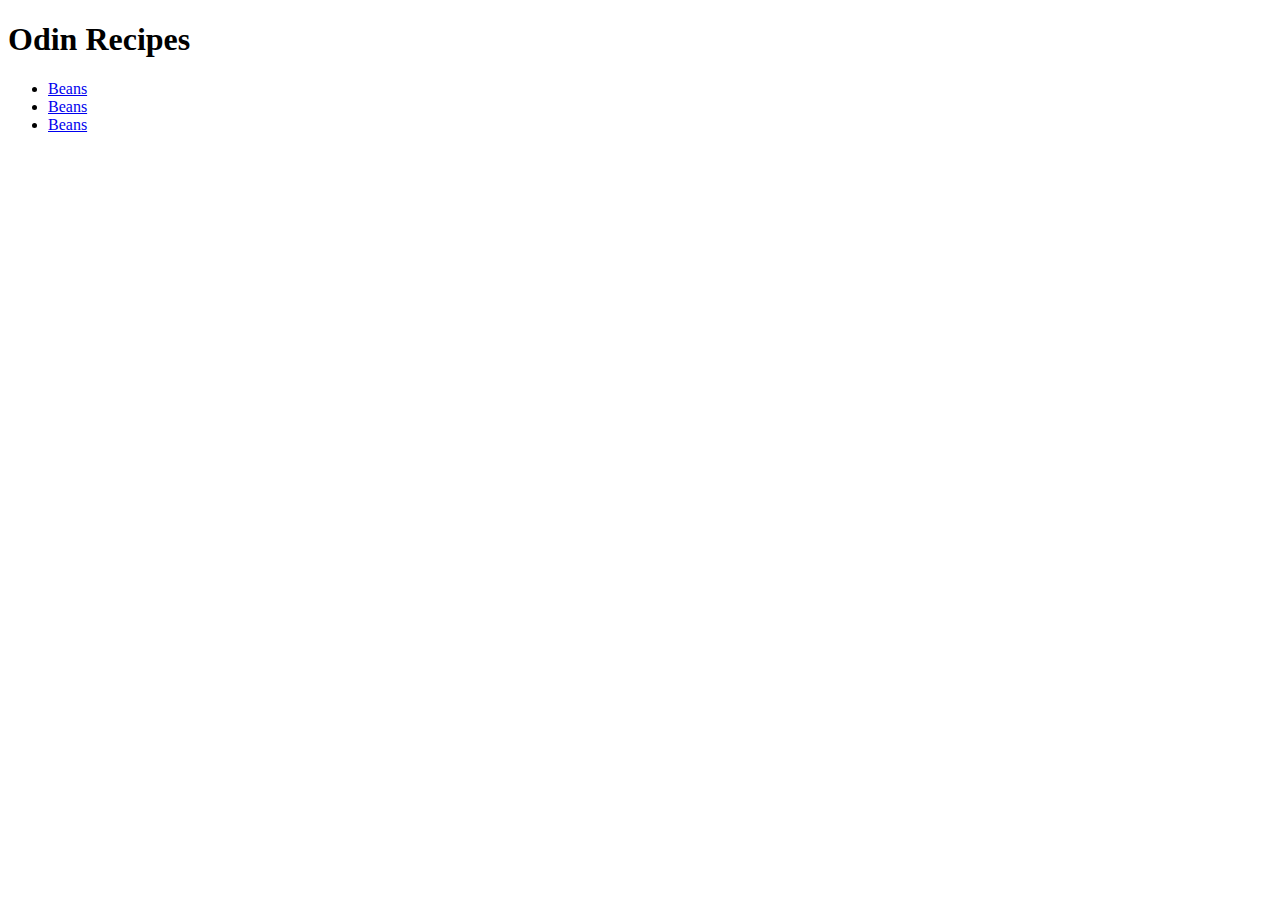
==== index.html @ e1a2279e "Added links to recipes" ====
<!DOCTYPE html>
<html lang="en">
<head>
    <meta charset="UTF-8">
    <meta http-equiv="X-UA-Compatible" content="IE=edge">
    <meta name="viewport" content="width=device-width, initial-scale=1.0">
    <title>Document</title>
</head>
<body>
    <h1>Odin Recipes</h1>
    <ul>
        <li><a href="recipes/beans.html">Beans</a></li>
        <li><a href="recipes/jasmine-rice.html">Beans</a></li>
        <li><a href="recipes/yam-soup.html">Beans</a></li>
    </ul>
</body>
</html>
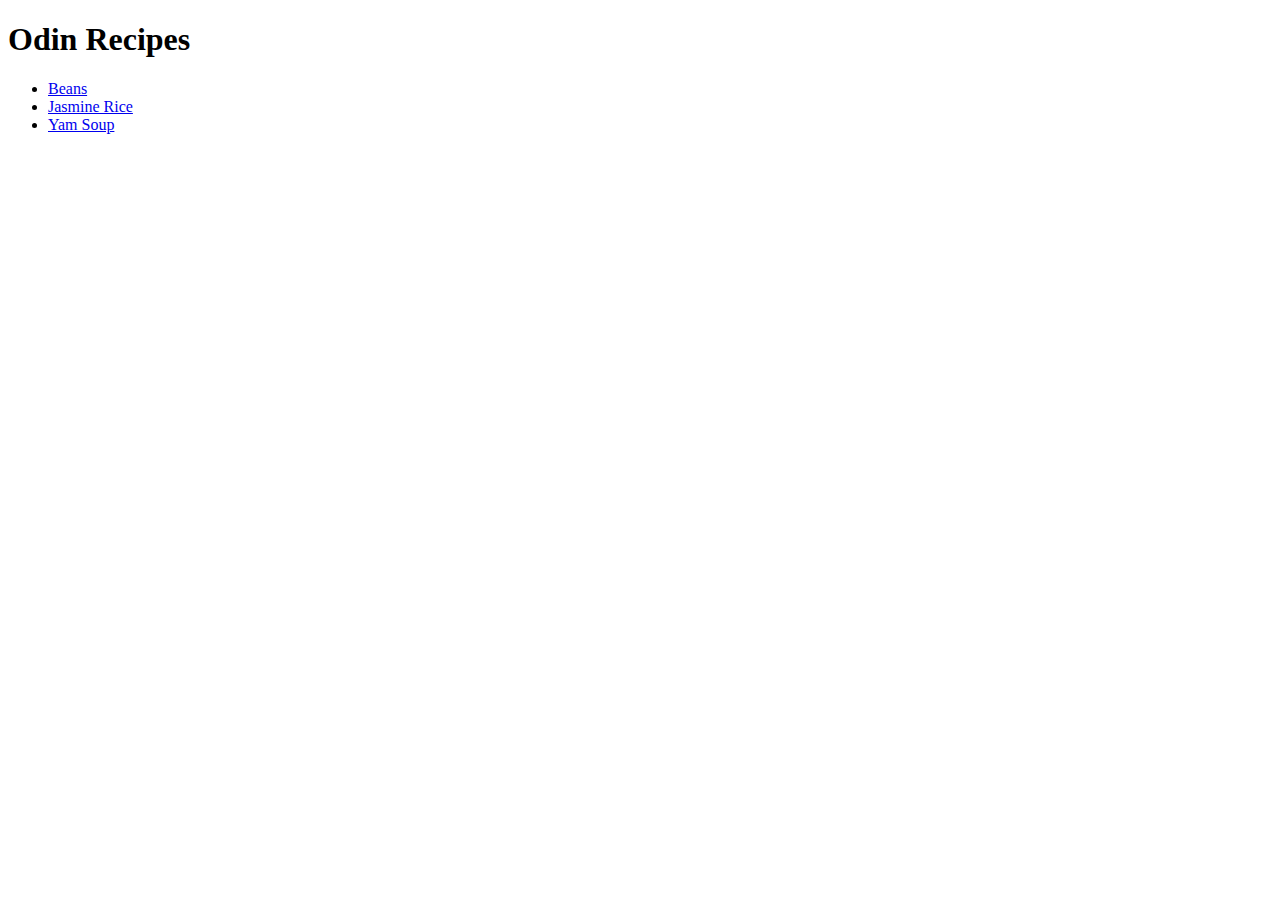
==== commit c180790c: "Fixed typos in links" ====
--- a/index.html
+++ b/index.html
@@ -10,8 +10,8 @@
     <h1>Odin Recipes</h1>
     <ul>
         <li><a href="recipes/beans.html">Beans</a></li>
-        <li><a href="recipes/jasmine-rice.html">Beans</a></li>
-        <li><a href="recipes/yam-soup.html">Beans</a></li>
+        <li><a href="recipes/jasmine-rice.html">Jasmine Rice</a></li>
+        <li><a href="recipes/yam-soup.html">Yam Soup</a></li>
     </ul>
 </body>
 </html>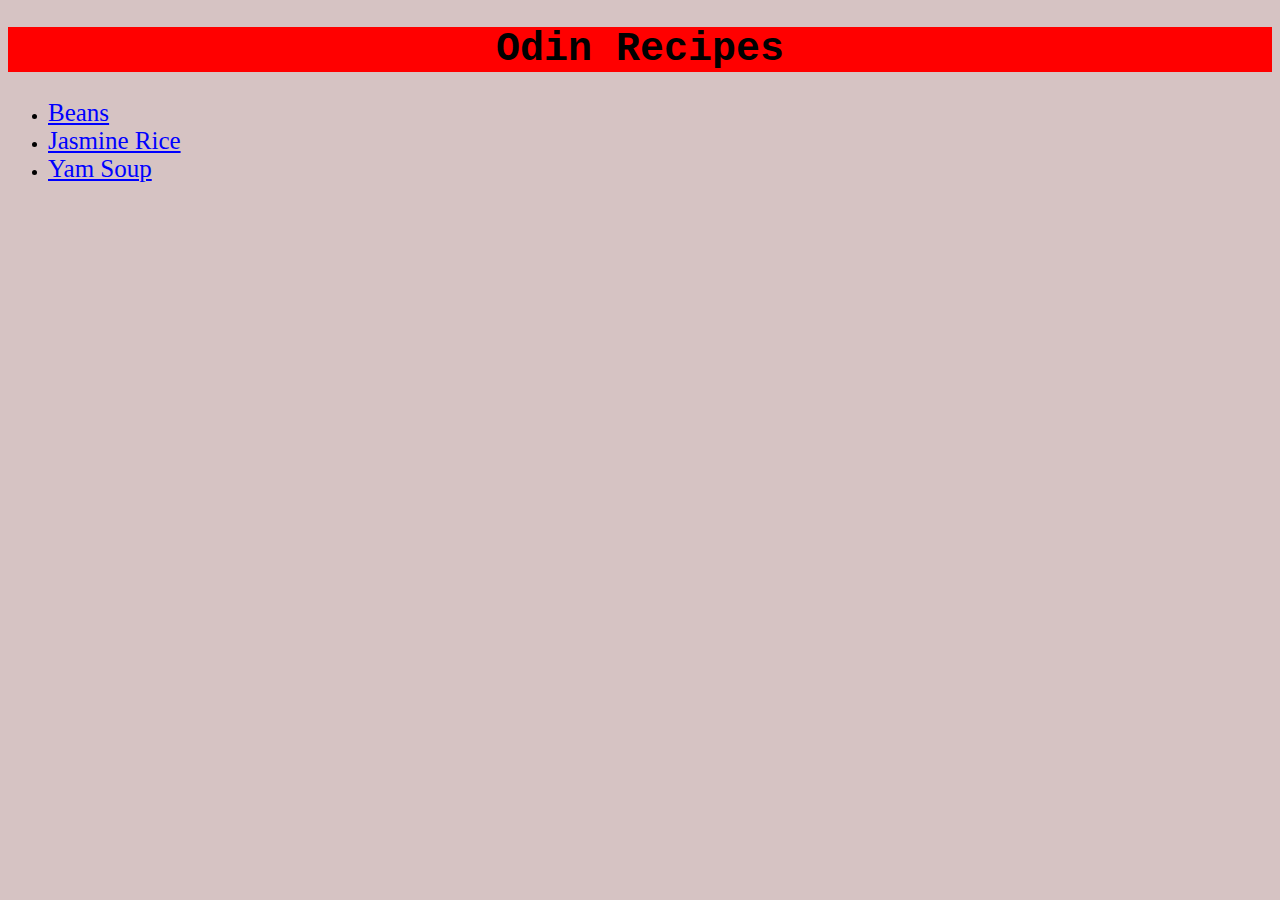
==== commit 742583d5: "Styled index.html" ====
--- a/index.html
+++ b/index.html
@@ -4,14 +4,16 @@
     <meta charset="UTF-8">
     <meta http-equiv="X-UA-Compatible" content="IE=edge">
     <meta name="viewport" content="width=device-width, initial-scale=1.0">
+    <link rel="stylesheet" href="styles.css">
+
     <title>Document</title>
 </head>
 <body>
     <h1>Odin Recipes</h1>
-    <ul>
-        <li><a href="recipes/beans.html">Beans</a></li>
-        <li><a href="recipes/jasmine-rice.html">Jasmine Rice</a></li>
-        <li><a href="recipes/yam-soup.html">Yam Soup</a></li>
+    <ul class="links">
+        <li><a href="recipes/beans.html" class="link-items">Beans</a></li>
+        <li><a href="recipes/jasmine-rice.html" class="link-items">Jasmine Rice</a></li>
+        <li><a href="recipes/yam-soup.html" class="link-items">Yam Soup</a></li>
     </ul>
 </body>
 </html>--- a/styles.css
+++ b/styles.css
@@ -0,0 +1,15 @@
+body {
+    background: #d6c3c3;
+}
+
+h1 {
+    background: red;
+    font-size: 40px;
+    font-family: 'Courier New', Courier, monospace;
+    text-align: center;
+}
+
+.links .link-items {
+    font-size: 25px;
+    color: blue;
+}